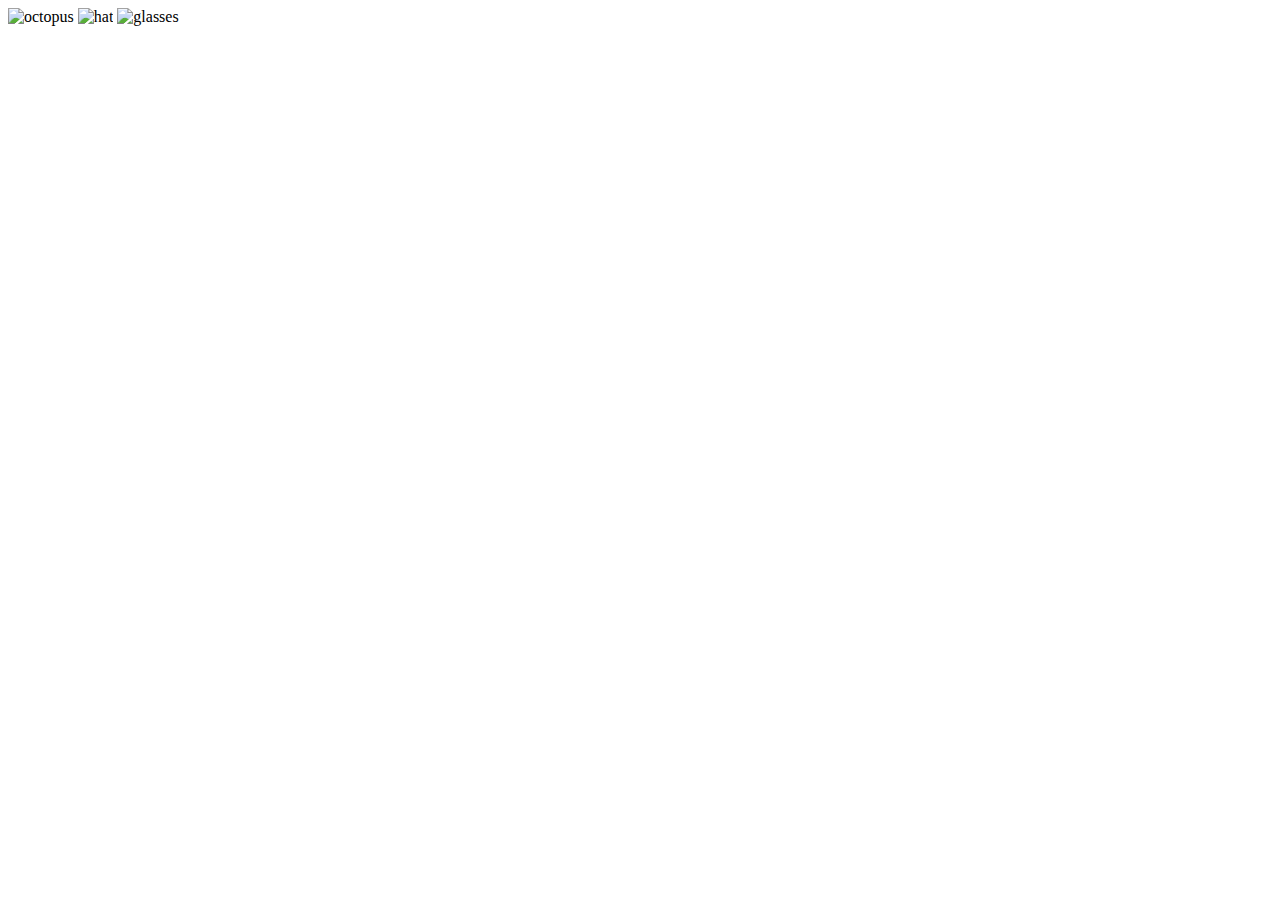
==== css/positioning/index.html @ d9c375b8 "save current 3.3" ====
<!DOCTYPE html>
<html>
<head>
  <meta charset="utf-8">
  <meta http-equiv="X-UA-Compatible" content="IE=edge">
  <title>Stylish Octopus</title>
  <link rel="stylesheet" type= "text/css" href="octopus.css">
  <img id= "octopus" src="octopus.png" alt="octopus">
  <img src="hat.png" alt="hat">
  <img src="glasses.png" alt="glasses">
</head>
<body>
</body>
</html>
---- css/positioning/octopus.css ----
img #octopus {
  margin-top: 20px;
}
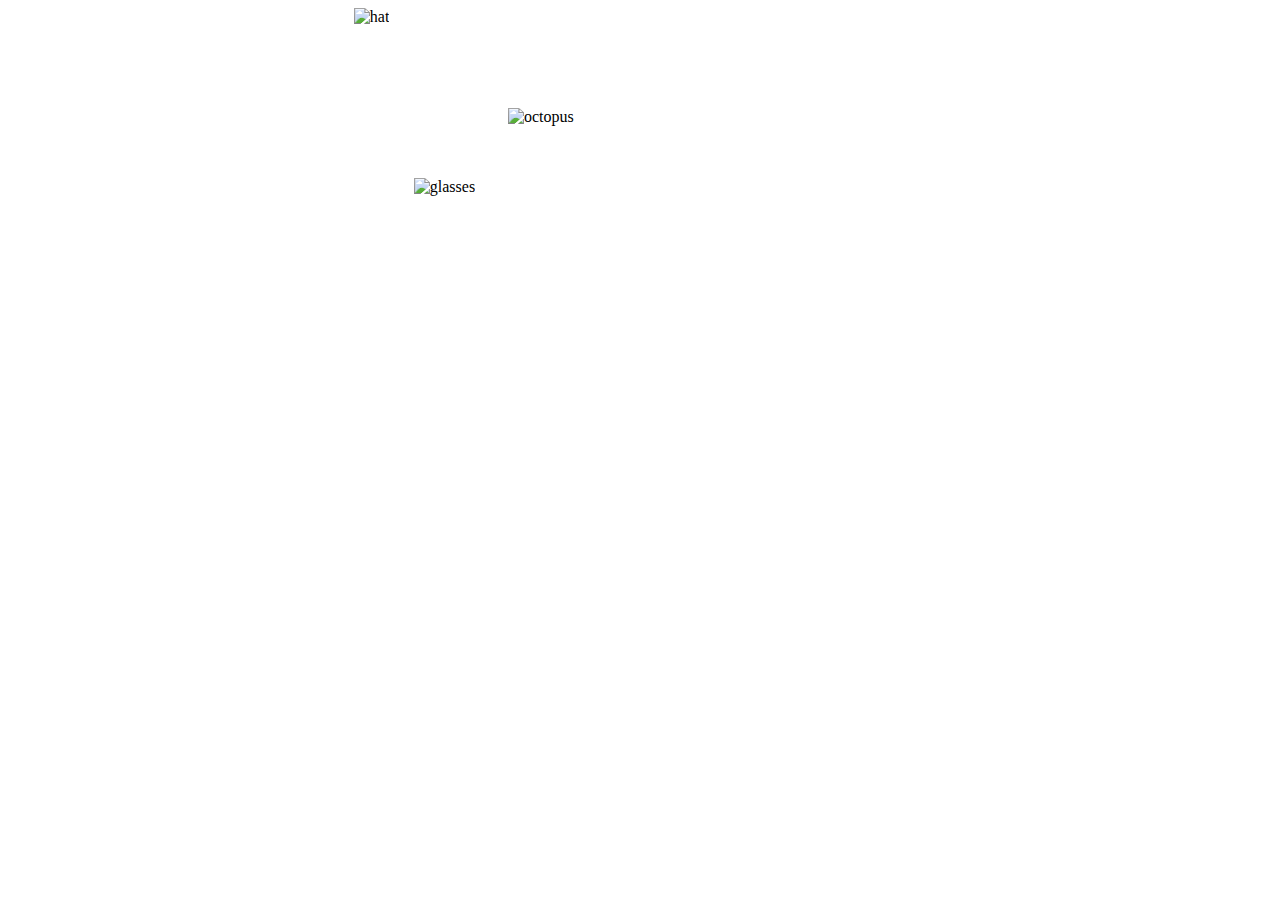
==== commit a3d5e444: "position hat" ====
--- a/css/positioning/index.html
+++ b/css/positioning/index.html
@@ -5,9 +5,9 @@
   <meta http-equiv="X-UA-Compatible" content="IE=edge">
   <title>Stylish Octopus</title>
   <link rel="stylesheet" type= "text/css" href="octopus.css">
-  <img id= "octopus" src="octopus.png" alt="octopus">
-  <img src="hat.png" alt="hat">
-  <img src="glasses.png" alt="glasses">
+  <img id="octopus" src="octopus.png" alt="octopus">
+  <img id="hat" src="hat.png" alt="hat">
+  <img id="glasses" src="glasses.png" alt="glasses">
 </head>
 <body>
 </body>
--- a/css/positioning/octopus.css
+++ b/css/positioning/octopus.css
@@ -1,3 +1,16 @@
-img #octopus {
-  margin-top: 20px;
-}+#hat {
+  position: absolute;
+  margin-left: -420px;
+}
+
+#octopus {
+    position: relative;
+    margin: 100px 200px 200px 500px;
+}
+
+#glasses {
+    position: absolute;
+    margin-top: 170px;
+    margin-left: -360px;
+    z-index: 1;
+}
